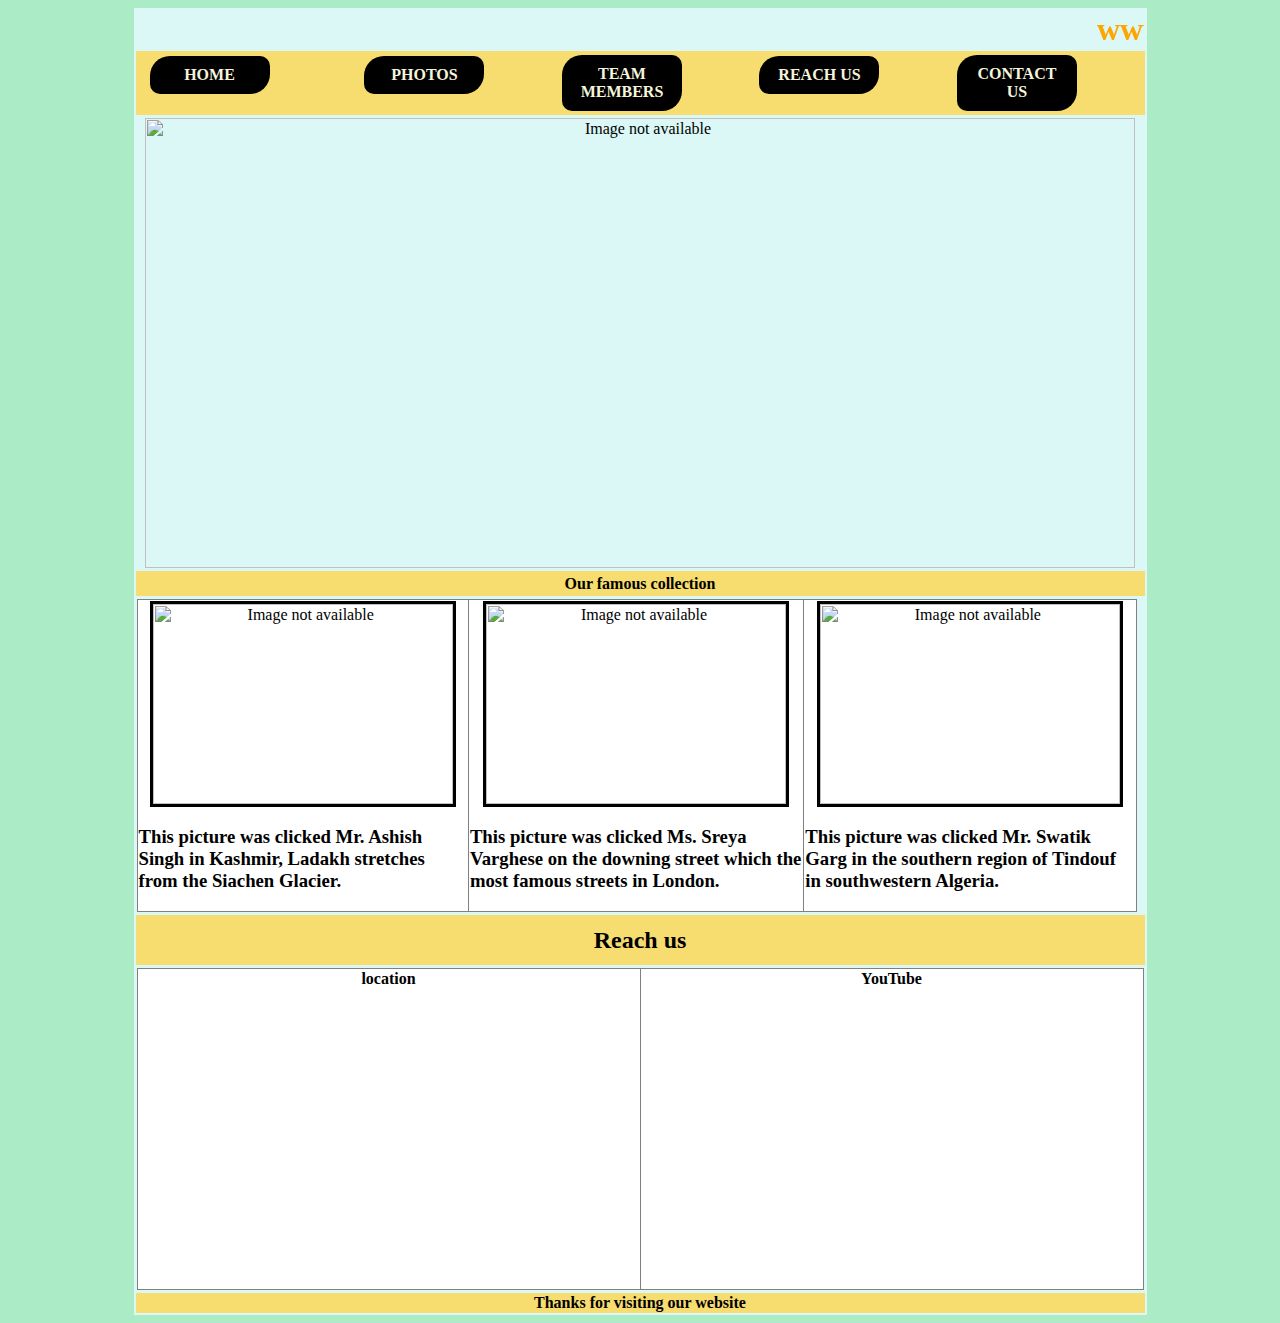
==== Nandini/index.html @ 7cf716c0 "anyways" ====
<html>

<head>
    <title>PICSART</title>
    <style>
        .btn 
        {
           background-color: black;
           cursor: pointer;
           color: beige;
           font-weight: bolder;
           border-radius: 20px 10px 20px 10px;
           border:10px;
           float: left;
           width:100px;
           text-align: center;
           transition: all ease 1s;
           margin-left: 10px;
           padding:10px 10px 10px 10px;
        }
        .btn:hover
        {
            background-color: red;
          /* transition: ease all 1s; */
          border-radius: 10px;
        }
        .btn:active
        {
           transform: translate(0px,-5px);
        }
    </style>
</head>
<body bgcolor="#ABEBC6" background="pics2/beautogul 5.webp">
    <center>
        <table bgcolor="DBF8F7" width="1000">
            <tr>

                <td>
                    <center>
                        <marquee>
                            <font size="6" color="orange"> <b> www.picsart.com</b> </font>
                        </marquee>
                </td>
    </center>
    </tr>
    <tr bgcolor="#F7DC6F" align="center">
        <td>
            <table height="5" widht="8">
                <tr align="center" height="0.1">
                    <b>
                        <td>&nbsp;&nbsp; &nbsp;&nbsp; &nbsp;&nbsp;&nbsp;&nbsp;<b class="btn">HOME</b> &nbsp;&nbsp; &nbsp;&nbsp;
                            &nbsp;&nbsp;&nbsp;&nbsp; &nbsp;&nbsp; &nbsp;&nbsp;&nbsp;&nbsp; &nbsp;&nbsp;
                            &nbsp;&nbsp;&nbsp;&nbsp; &nbsp;&nbsp; &nbsp;&nbsp;&nbsp;&nbsp; &nbsp;&nbsp; &nbsp;&nbsp;
                        </td>
                        <td> <b class="btn">PHOTOS</b> &nbsp;&nbsp; &nbsp;&nbsp; &nbsp;&nbsp;&nbsp;&nbsp; &nbsp;&nbsp;
                            &nbsp;&nbsp;&nbsp;&nbsp; &nbsp;&nbsp; &nbsp;&nbsp;&nbsp;&nbsp; &nbsp;&nbsp;
                            &nbsp;&nbsp;&nbsp;&nbsp; &nbsp;&nbsp; &nbsp;&nbsp;</td>
                        <td><b class="btn">TEAM MEMBERS</b> &nbsp;&nbsp; &nbsp;&nbsp; &nbsp;&nbsp;&nbsp;&nbsp; &nbsp;&nbsp;
                            &nbsp;&nbsp;&nbsp;&nbsp; &nbsp;&nbsp; &nbsp;&nbsp;&nbsp;&nbsp; &nbsp;&nbsp;
                            &nbsp;&nbsp;&nbsp;&nbsp; &nbsp;&nbsp; &nbsp;&nbsp;</td>
                        <td> <b class="btn">REACH US </b>&nbsp;&nbsp; &nbsp;&nbsp; &nbsp;&nbsp;&nbsp;&nbsp; &nbsp;&nbsp;
                            &nbsp;&nbsp;&nbsp;&nbsp; &nbsp;&nbsp; &nbsp;&nbsp;&nbsp;&nbsp; &nbsp;&nbsp;
                            &nbsp;&nbsp;&nbsp;&nbsp; &nbsp;&nbsp; &nbsp;&nbsp;</td>
                        <td><b class="btn">CONTACT US </b>&nbsp;&nbsp; &nbsp;&nbsp; &nbsp;&nbsp;&nbsp;&nbsp; &nbsp;&nbsp;
                            &nbsp;&nbsp;&nbsp;&nbsp; &nbsp;&nbsp; &nbsp;&nbsp;&nbsp;&nbsp; &nbsp;&nbsp;
                            &nbsp;&nbsp;&nbsp;&nbsp; &nbsp;&nbsp; &nbsp;&nbsp;</td>
                    </b>
                </tr>
            </table>
        </td>
    </tr>
    <tr>
        <td>
            <center>
                <img width="990" height="450" src="pics2/photographer_picture.jpg" alt="Image not available">
            </center>
        </td>
    </tr>
    <tr bgcolor="#F7DC6F" height="25">

        <center>
            <th>
                Our famous collection
            </th>
        </center>

    </tr>
    <tr height="300">
        <td>
            <table height="290" width="1000" border="1" color="dsTjsLF183gIYyE8u" cellspacing="10" rules="all"
                padspacing="10">
                <tr>
                    <td bgcolor="white">
                        <center>
                            <img width="300" height="200" border="3"
                                src="https://i0.wp.com/digital-photography-school.com/wp-content/uploads/2021/03/horizontal-lines-photography-3.jpg?resize=1500%2C842&ssl=1"
                                alt="Image not available">
                        </center>
                        <h3> This picture was clicked Mr. Ashish Singh in Kashmir, Ladakh stretches from the Siachen
                            Glacier. </h3>
                    </td>
                    <td bgcolor="white">
                        <center>
                            <img width="300" height="200" border="3"
                                src="https://murrayparkphotography.weebly.com/uploads/2/3/7/9/23798812/572167421_orig.jpg"
                                alt="Image not available">
                        </center>
                        <h3>This picture was clicked Ms. Sreya Varghese on the downing street which the most famous
                            streets in London. </h3>
                    </td>

                    <td bgcolor="white">
                        <center>
                            <img border="3" width="300" height="200"
                                src="https://encrypted-tbn0.gstatic.com/images?q=tbn:ANd9GcSQJ6lemF0ATTWJnrj8bKxDX_JpS6-OOv-mmgMRDyQi&s"
                                alt="Image not available">
                        </center>
                        <h3>This picture was clicked Mr. Swatik Garg in the southern region of Tindouf in southwestern
                            Algeria.</h3>
                    </td>
                </tr>
            </table>
        </td>
    </tr>
    <tr bgcolor="#F7DC6F" height="50">
        <th>
            <font size="5"> Reach us</font>
        </th>
    </tr>
    <tr>
        <td>
            <table height="200" width="1000" border="1" color="dsTjsLF183gIYyE8u" cellspacing="20" rules="all"
                padspacing="20">
                <tr>
                    <td bgcolor="white">
                        <center>
                            <font color="black"> <b> location</b></font>
                        </center>
                        <iframe
                            src="https://www.google.com/maps/embed?pb=!1m18!1m12!1m3!1d55165.552322000556!2d74.86352662167968!3d30.212913399999984!2m3!1f0!2f0!3f0!3m2!1i1024!2i768!4f13.1!3m3!1m2!1s0x391732969e840519%3A0xffdfa73fa220390c!2sArmaan%20Klickography%20%EF%B8%8F%20Studio!5e0!3m2!1sen!2sin!4v1686235726324!5m2!1sen!2sin"
                            width="500" height="300" style="border:0;" allowfullscreen="" loading="lazy"
                            referrerpolicy="no-referrer-when-downgrade"></iframe>
                    </td>
                    <td bgcolor="white">
                        <center> <b> YouTube</b></center>
                        <iframe width="500" height="300" src="https://www.youtube.com/embed/piHFFqgmoR8"
                            title="YouTube video player" frameborder="0"
                            allow="accelerometer; autoplay; clipboard-write; encrypted-media; gyroscope; picture-in-picture; web-share"
                            allowfullscreen></iframe>
                    </td>
                </tr>
            </table>
        </td>
    </tr>
    <tr bgcolor="#F7DC6F">
        <td>
            <center>
                <b> Thanks for visiting our website</b>
            </center>
        </td>
    </tr>
    </table>
</center>
</body>
</html>
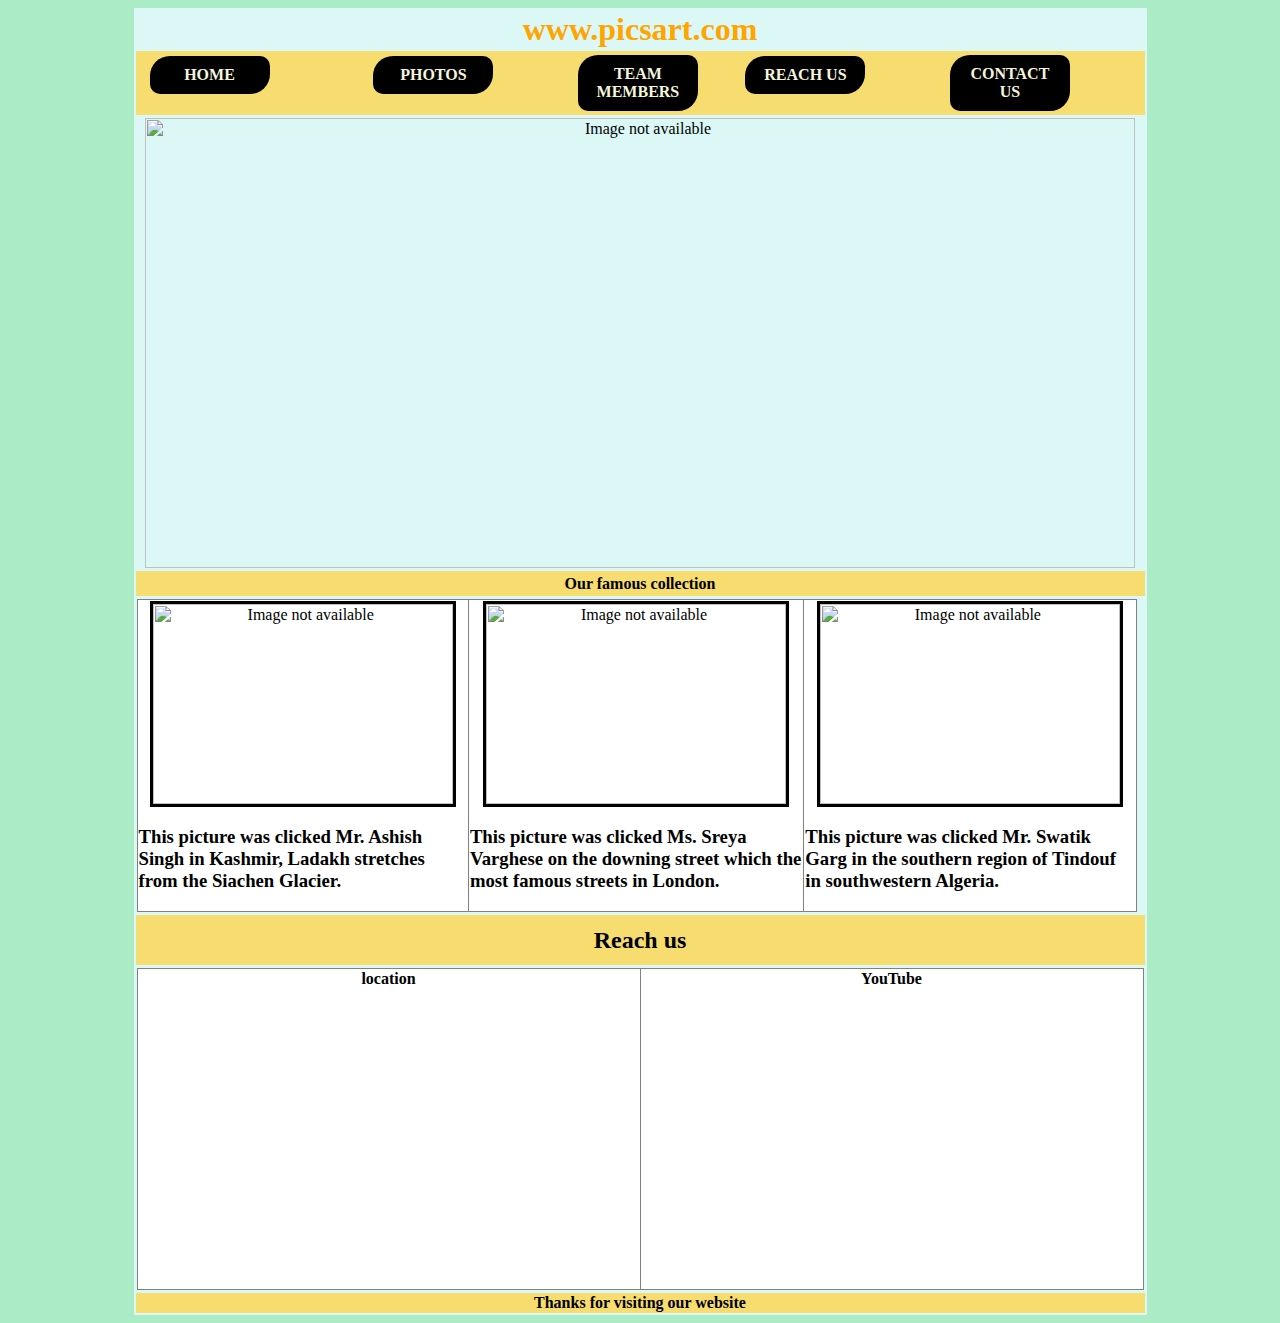
==== commit 8949f62a: "Changes done" ====
--- a/Nandini/index.html
+++ b/Nandini/index.html
@@ -36,10 +36,9 @@
             <tr>
 
                 <td>
-                    <center>
-                        <marquee>
+                    <center> 
                             <font size="6" color="orange"> <b> www.picsart.com</b> </font>
-                        </marquee>
+                       
                 </td>
     </center>
     </tr>
@@ -56,8 +55,7 @@
                             &nbsp;&nbsp;&nbsp;&nbsp; &nbsp;&nbsp; &nbsp;&nbsp;&nbsp;&nbsp; &nbsp;&nbsp;
                             &nbsp;&nbsp;&nbsp;&nbsp; &nbsp;&nbsp; &nbsp;&nbsp;</td>
                         <td><b class="btn">TEAM MEMBERS</b> &nbsp;&nbsp; &nbsp;&nbsp; &nbsp;&nbsp;&nbsp;&nbsp; &nbsp;&nbsp;
-                            &nbsp;&nbsp;&nbsp;&nbsp; &nbsp;&nbsp; &nbsp;&nbsp;&nbsp;&nbsp; &nbsp;&nbsp;
-                            &nbsp;&nbsp;&nbsp;&nbsp; &nbsp;&nbsp; &nbsp;&nbsp;</td>
+                            &nbsp;&nbsp; &nbsp;&nbsp;</td>
                         <td> <b class="btn">REACH US </b>&nbsp;&nbsp; &nbsp;&nbsp; &nbsp;&nbsp;&nbsp;&nbsp; &nbsp;&nbsp;
                             &nbsp;&nbsp;&nbsp;&nbsp; &nbsp;&nbsp; &nbsp;&nbsp;&nbsp;&nbsp; &nbsp;&nbsp;
                             &nbsp;&nbsp;&nbsp;&nbsp; &nbsp;&nbsp; &nbsp;&nbsp;</td>
